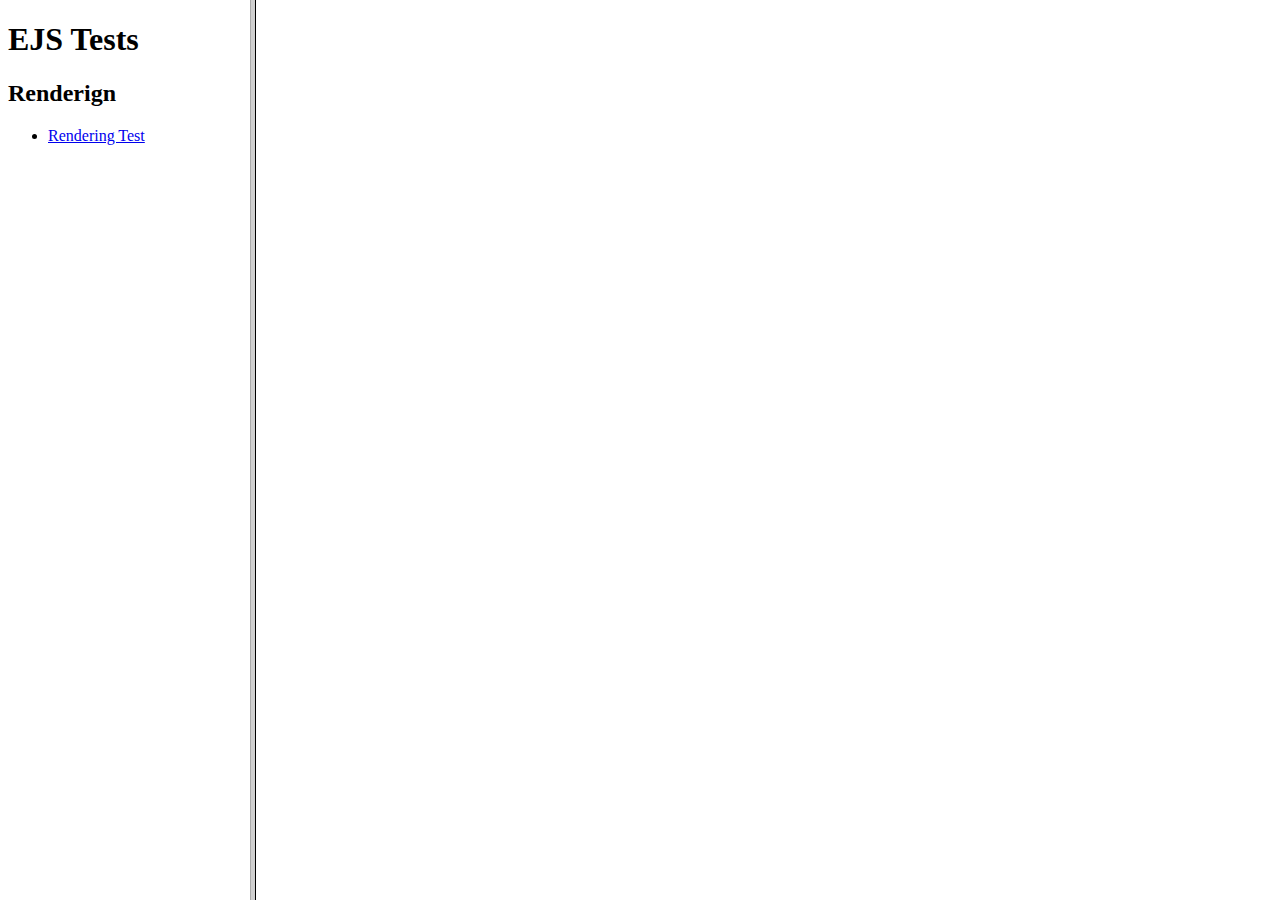
==== test/index.html @ ff7a9cbc "added testing" ====
<!DOCTYPE html PUBLIC "-//W3C//DTD XHTML 1.0 Frameset//EN" 
  "http://www.w3.org/TR/xhtml1/DTD/xhtml1-frameset.dtd">
<html xmlns="http://www.w3.org/1999/xhtml" xml:lang="en" lang="en">
  <head>
    <title>JMVC Test Runner</title>
  </head>

  <frameset cols="250,*">
    <frame name="controls" src="sidebar.html" />
    <frame name="test" />
  </frameset>

  <noframes>
    <body>
    </body>
  </noframes>

</html>
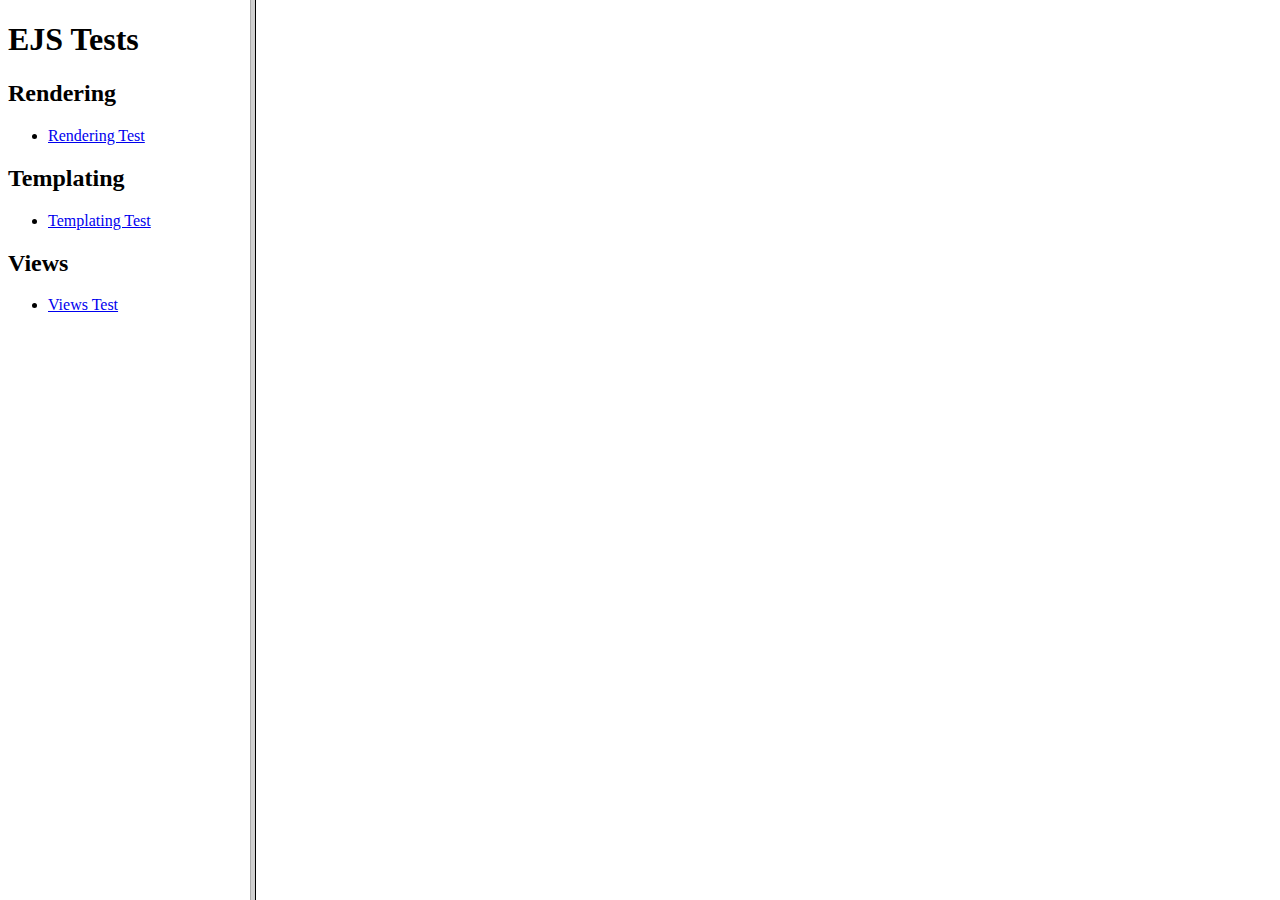
==== commit 24c05462: "cleaning up existing code" ====
--- a/test/index.html
+++ b/test/index.html
@@ -1,18 +1,18 @@
-<!DOCTYPE html PUBLIC "-//W3C//DTD XHTML 1.0 Frameset//EN" 
-  "http://www.w3.org/TR/xhtml1/DTD/xhtml1-frameset.dtd">
+<!DOCTYPE html PUBLIC "-//W3C//DTD XHTML 1.0 Frameset//EN"
+	"http://www.w3.org/TR/xhtml1/DTD/xhtml1-frameset.dtd">
 <html xmlns="http://www.w3.org/1999/xhtml" xml:lang="en" lang="en">
-  <head>
-    <title>JMVC Test Runner</title>
-  </head>
+	<head>
+		<title>JMVC Test Runner</title>
+	</head>
 
-  <frameset cols="250,*">
-    <frame name="controls" src="sidebar.html" />
-    <frame name="test" />
-  </frameset>
+	<frameset cols="250,*">
+		<frame name="controls" src="sidebar.html" />
+		<frame name="test" />
+	</frameset>
 
-  <noframes>
-    <body>
-    </body>
-  </noframes>
+	<noframes>
+		<body>
+		</body>
+	</noframes>
 
 </html>